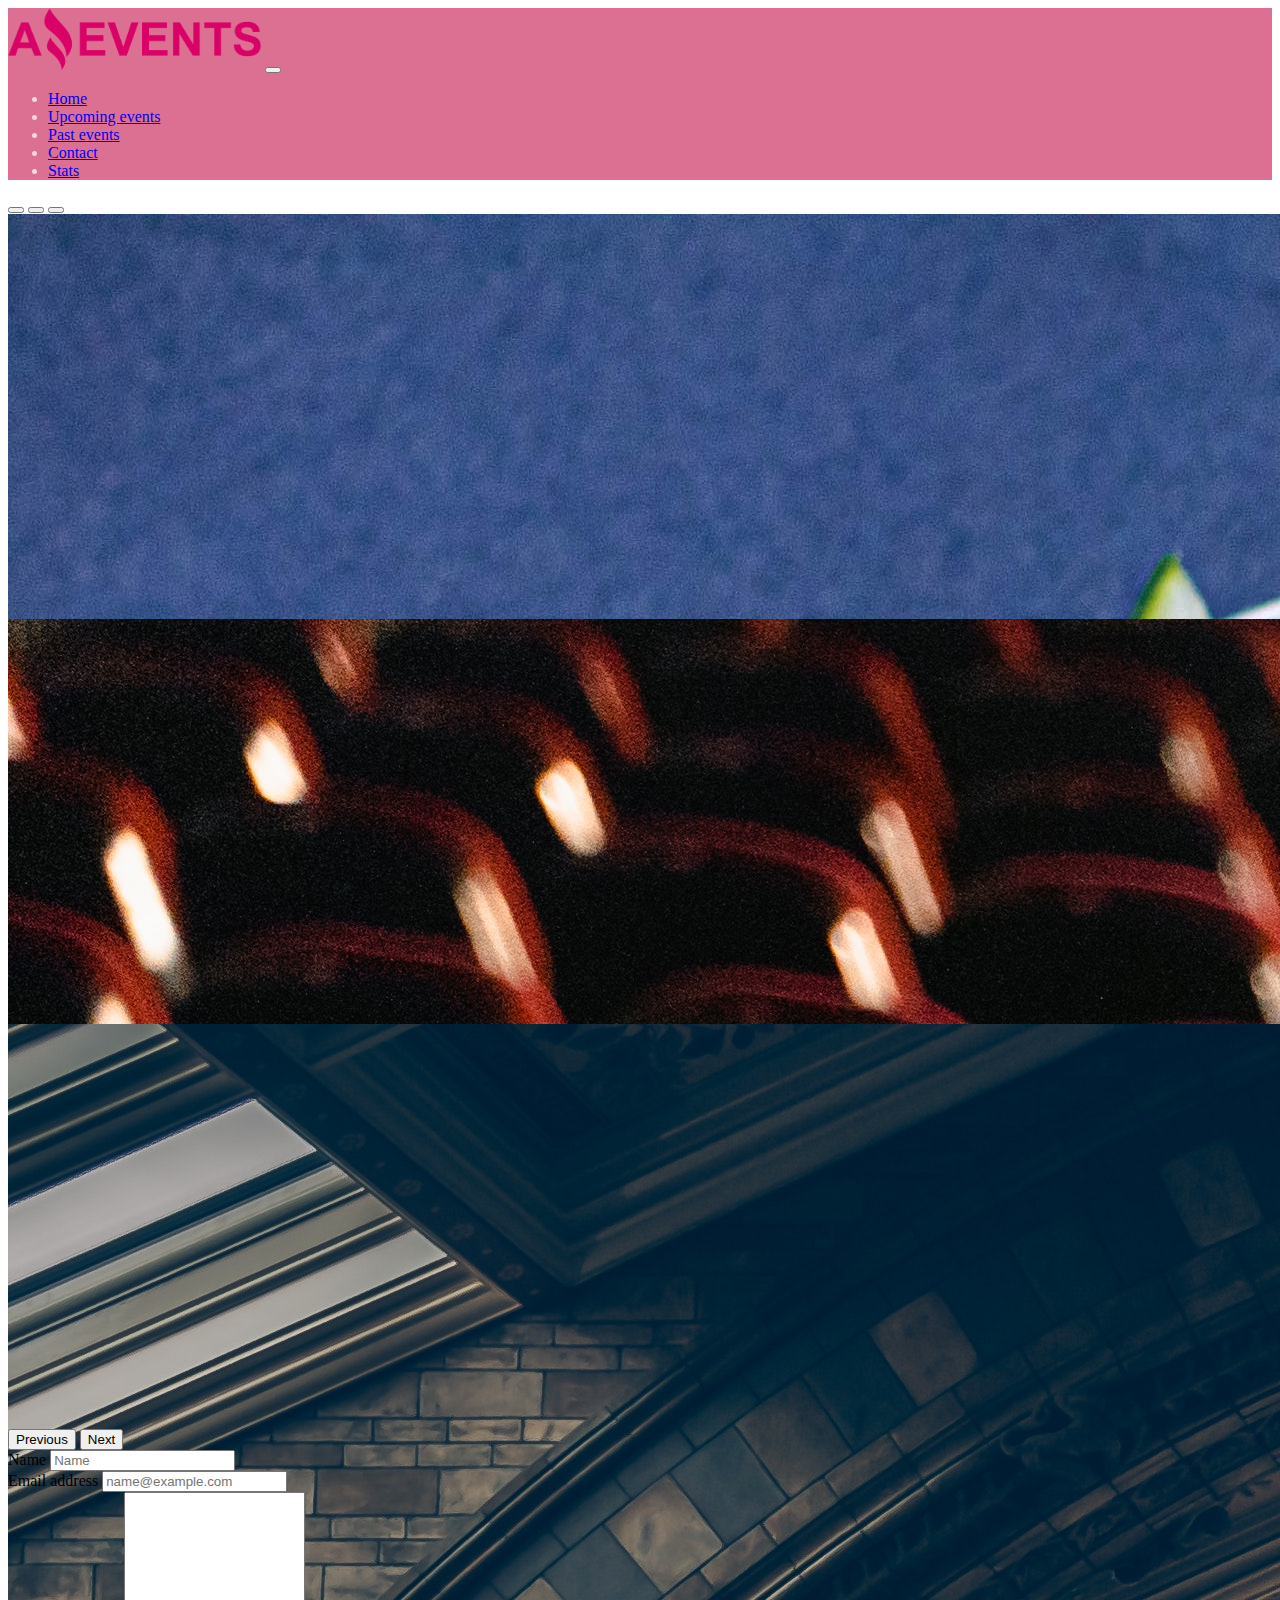
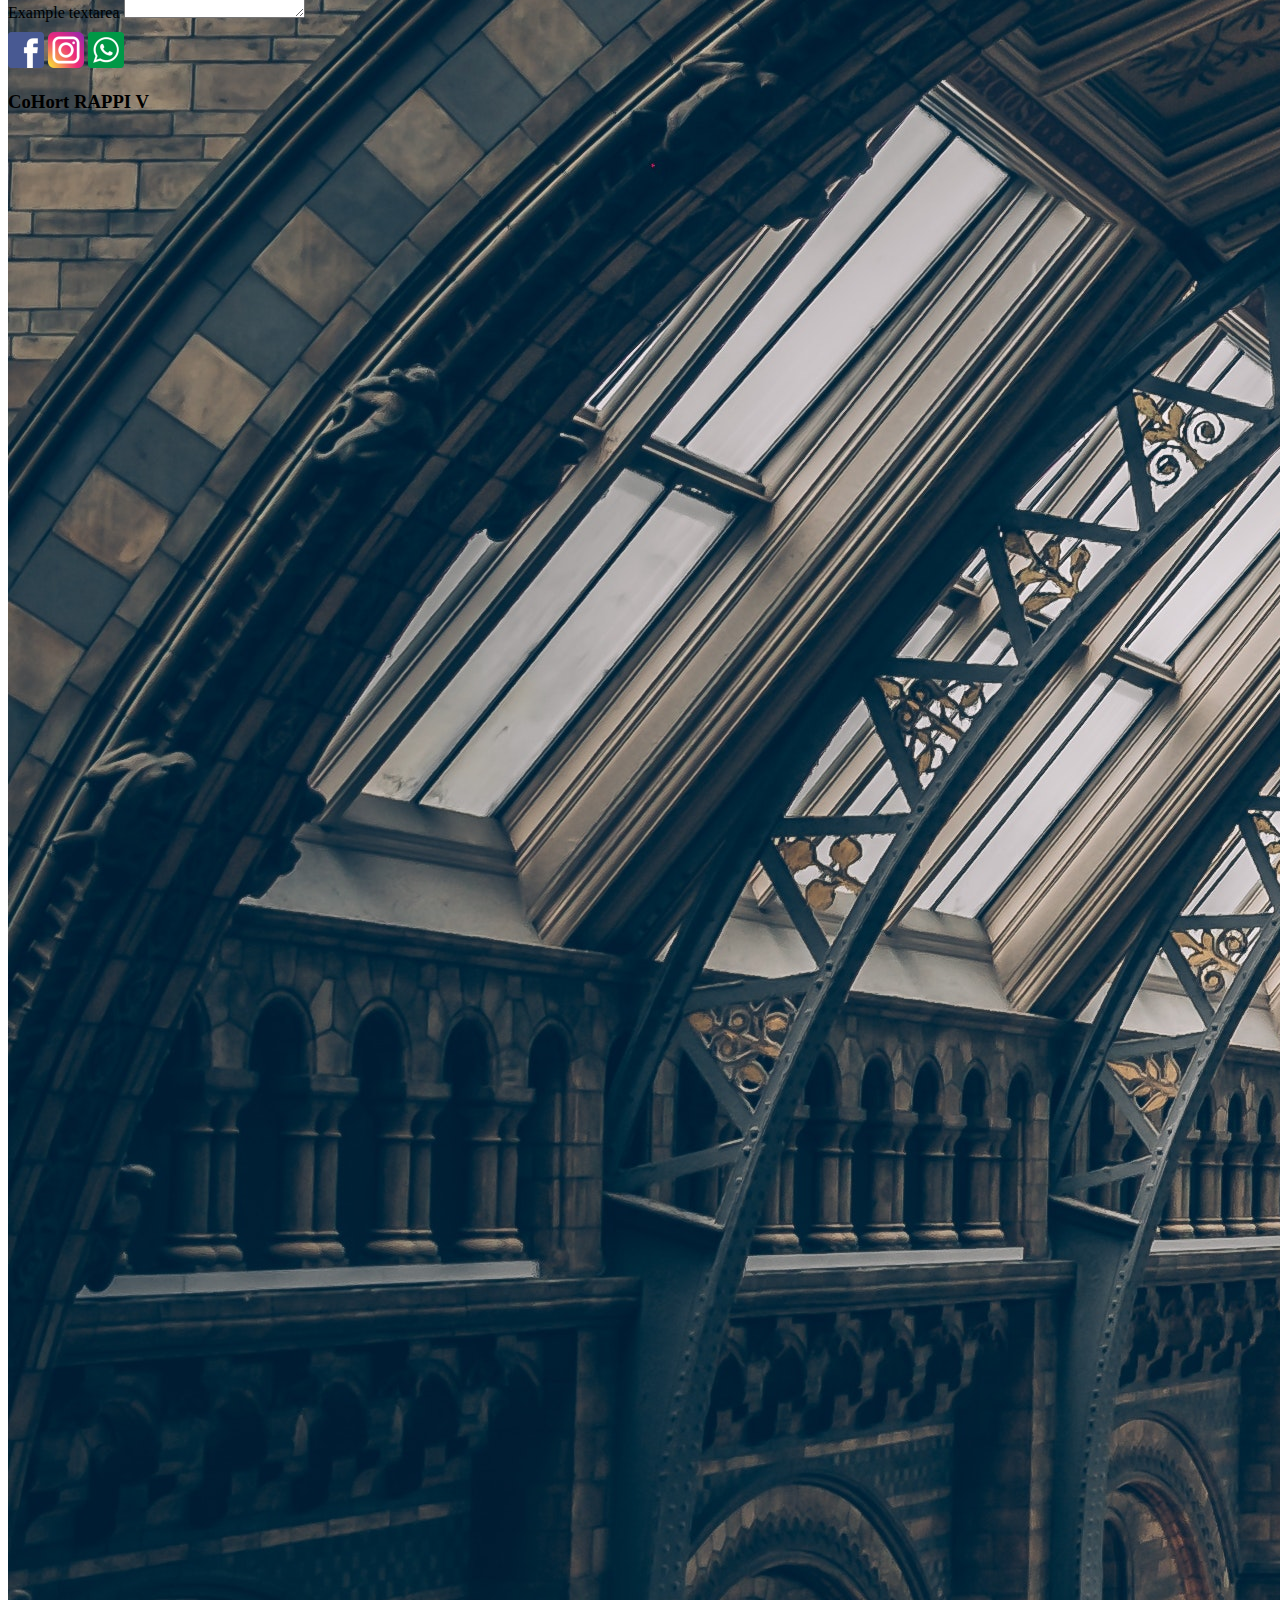
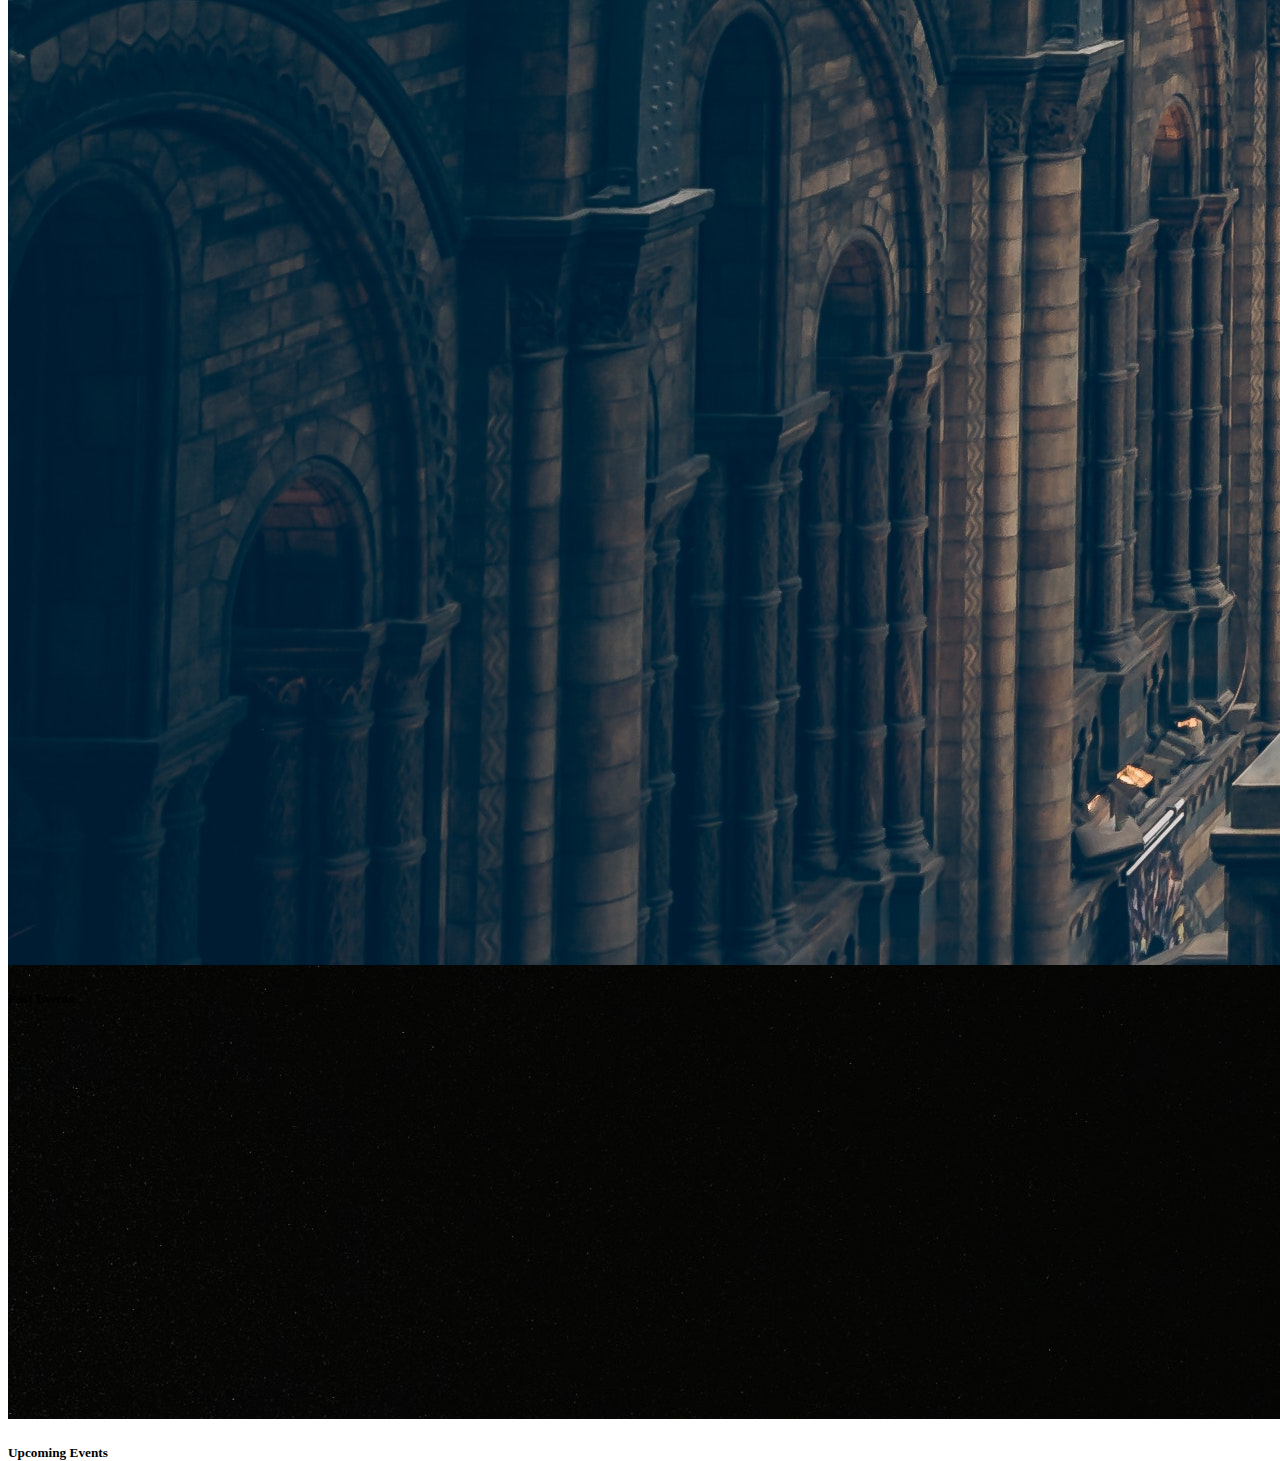
==== Contact.html @ e2a72734 "details" ====
<!DOCTYPE html>
<html lang="en">

<head>
    <meta charset="UTF-8">
    <meta name="viewport" content="width=device-width, initial-scale=1.0">
    <title>Home</title>
    <link href="https://cdn.jsdelivr.net/npm/bootstrap@5.0.2/dist/css/bootstrap.min.css" rel="stylesheet"
        integrity="sha384-EVSTQN3/azprG1Anm3QDgpJLIm9Nao0Yz1ztcQTwFspd3yD65VohhpuuCOmLASjC" crossorigin="anonymous">
    <link rel="stylesheet" href="./style.css">
    <link rel="shortcut icon" href="assets/images/favicon.png" type="image/x-icon">
</head>

<body>

    <header>
        <nav class="navbar navbar-expand-lg navbar-light ">
            <div class="container-fluid ">
                <img class="imgnav" src="./assets/images/amazing_brand.png" alt="logo">
                <button class="navbar-toggler" type="button" data-bs-toggle="collapse" data-bs-target="#navbarNav"
                    aria-controls="navbarNav" aria-expanded="false" aria-label="Toggle navigation">
                    <span class="navbar-toggler-icon"></span>
                </button>
                <div class="collapse navbar-collapse justify-content-end" id="navbarNav">

                    <ul class="navbar-nav ">
                        <li class="nav-item">
                            <a class="nav-link" href="./index.html">Home</a>
                        </li>
                        <li class="nav-item">
                            <a class="nav-link" href="./Upcoming_Events.html">Upcoming events</a>
                        </li>
                        <li class="nav-item">
                            <a class="nav-link" href="./past_events.html">Past events</a>
                        </li>
                        <li class="nav-item">
                            <a class="nav-link" href="#">Contact</a>
                        </li>
                        <li class="nav-item">
                            <a class="nav-link" href="./Stats.html">Stats</a>
                        </li>
                    </ul>
                </div>
            </div>
        </nav>
    </header>
    <main>
        <div id="carouselExampleCaptions" class="carousel slide" data-bs-ride="carousel">
            <div class="carousel-indicators">
                <button type="button" data-bs-target="#carouselExampleCaptions" data-bs-slide-to="0" class="active"
                    aria-current="true" aria-label="Slide 1"></button>
                <button type="button" data-bs-target="#carouselExampleCaptions" data-bs-slide-to="1"
                    aria-label="Slide 2"></button>
                <button type="button" data-bs-target="#carouselExampleCaptions" data-bs-slide-to="2"
                    aria-label="Slide 3"></button>
            </div>
            <div class="carousel-inner">
                <div class="carousel-item active carrousel">
                    <a href="#"></a><img src="./assets/images/optional_banner_1.jpg" class="d-block w-100"
                        alt="banner1">
                    <div class="carousel-caption d-none d-md-block">
                        <h5 class="h">Home</h5>
                    </div>
                </div>
                <div class="carousel-item carrousel">
                    <img src="./assets/images/optional_banner_2.jpg" class="d-block w-100" alt="banner2">
                    <div class="carousel-caption d-none d-md-block">
                        <h5>Upcoming Events</h5>
                    </div>
                </div>
                <div class="carousel-item carrousel">
                    <img src="./assets/images/optional_banner_3.jpg" class="d-block w-100" alt="banner3">
                    <div class="carousel-caption d-none d-md-block">
                        <h5>Past Events</h5>
                    </div>
                </div>
            </div>
            <button class="carousel-control-prev" type="button" data-bs-target="#carouselExampleCaptions"
                data-bs-slide="prev">
                <span class="carousel-control-prev-icon" aria-hidden="true"></span>
                <span class="visually-hidden">Previous</span>
            </button>
            <button class="carousel-control-next" type="button" data-bs-target="#carouselExampleCaptions"
                data-bs-slide="next">
                <span class="carousel-control-next-icon" aria-hidden="true"></span>
                <span class="visually-hidden">Next</span>
            </button>
        </div>
        <div class="container"">
            <form>
                <div>
                    <div class="col">Name
                        <input type="text" class="form-control" placeholder="Name">
                    </div>
                </div>

                <div>
                    <label for="exampleFormControlInput1">Email address</label>
                    <input type="email" class="form-control" id="exampleFormControlInput1"
                        placeholder="name@example.com">
                </div>
                <div>
                    <label for="exampleFormControlTextarea1">Example textarea</label>
                    <textarea class="form-control" id="exampleFormControlTextarea1" rows="8"></textarea>
                </div>
            </form>
        </div>
    </main>
    <footer class="footer d-flex justify-content-around align-items-center">
        <div class="d-flex gap-4">
            <a href="https://www.facebook.com/?locale=es_LA"><img class="img_footer" src="./assets/images/facebook.png"
                    alt="facebook"></a>

            <a href="https://www.instagram.com/manuel.garciav/"><img class="img_footer"
                    src="./assets/images/instagram.png" alt="instagram"></a>
            <a href="https://api.whatsapp.com/send?phone=573156312954"><img class="img_footer"
                    src="./assets/images/whatsapp.png" alt="whatsapp"></a>
        </div>
        <h3>CoHort RAPPI V</h3>

    </footer>
    <script src="https://cdn.jsdelivr.net/npm/bootstrap@5.0.2/dist/js/bootstrap.bundle.min.js"
        integrity="sha384-MrcW6ZMFYlzcLA8Nl+NtUVF0sA7MsXsP1UyJoMp4YLEuNSfAP+JcXn/tWtIaxVXM"
        crossorigin="anonymous"></script>
</body>

</html>
---- style.css ----
.imgnav {
    width: 20%;
    height: 5%;
}

.navbar {
    background-color: palevioletred;
    color: #f5d5e2;
}

.carrousel {
    height: 45vh;
}

.footer {
  background-color: palevioletred;
  height: 6vh;
  margin-top: 10px;
}

.img_footer {
    height: 4vh;
}

.form {
    width: 100%;
}

.card {
    width: 18rem;
}

.main {   
    flex-grow: 1;
}

.frame {
    display: flex;
    flex-direction: column;
    height: 67vh;
    justify-content: center;
    align-items: center;
}

.table {
    width: 70%;
    height: 80%;
    border: solid;
    text-align: center;
    border-collapse: collapse;
}

th,
tr,
td {
    border: solid 2px;
    font-size: 20px;
    padding: 10px;
}

.headertable {
    font-size: 30px;
}
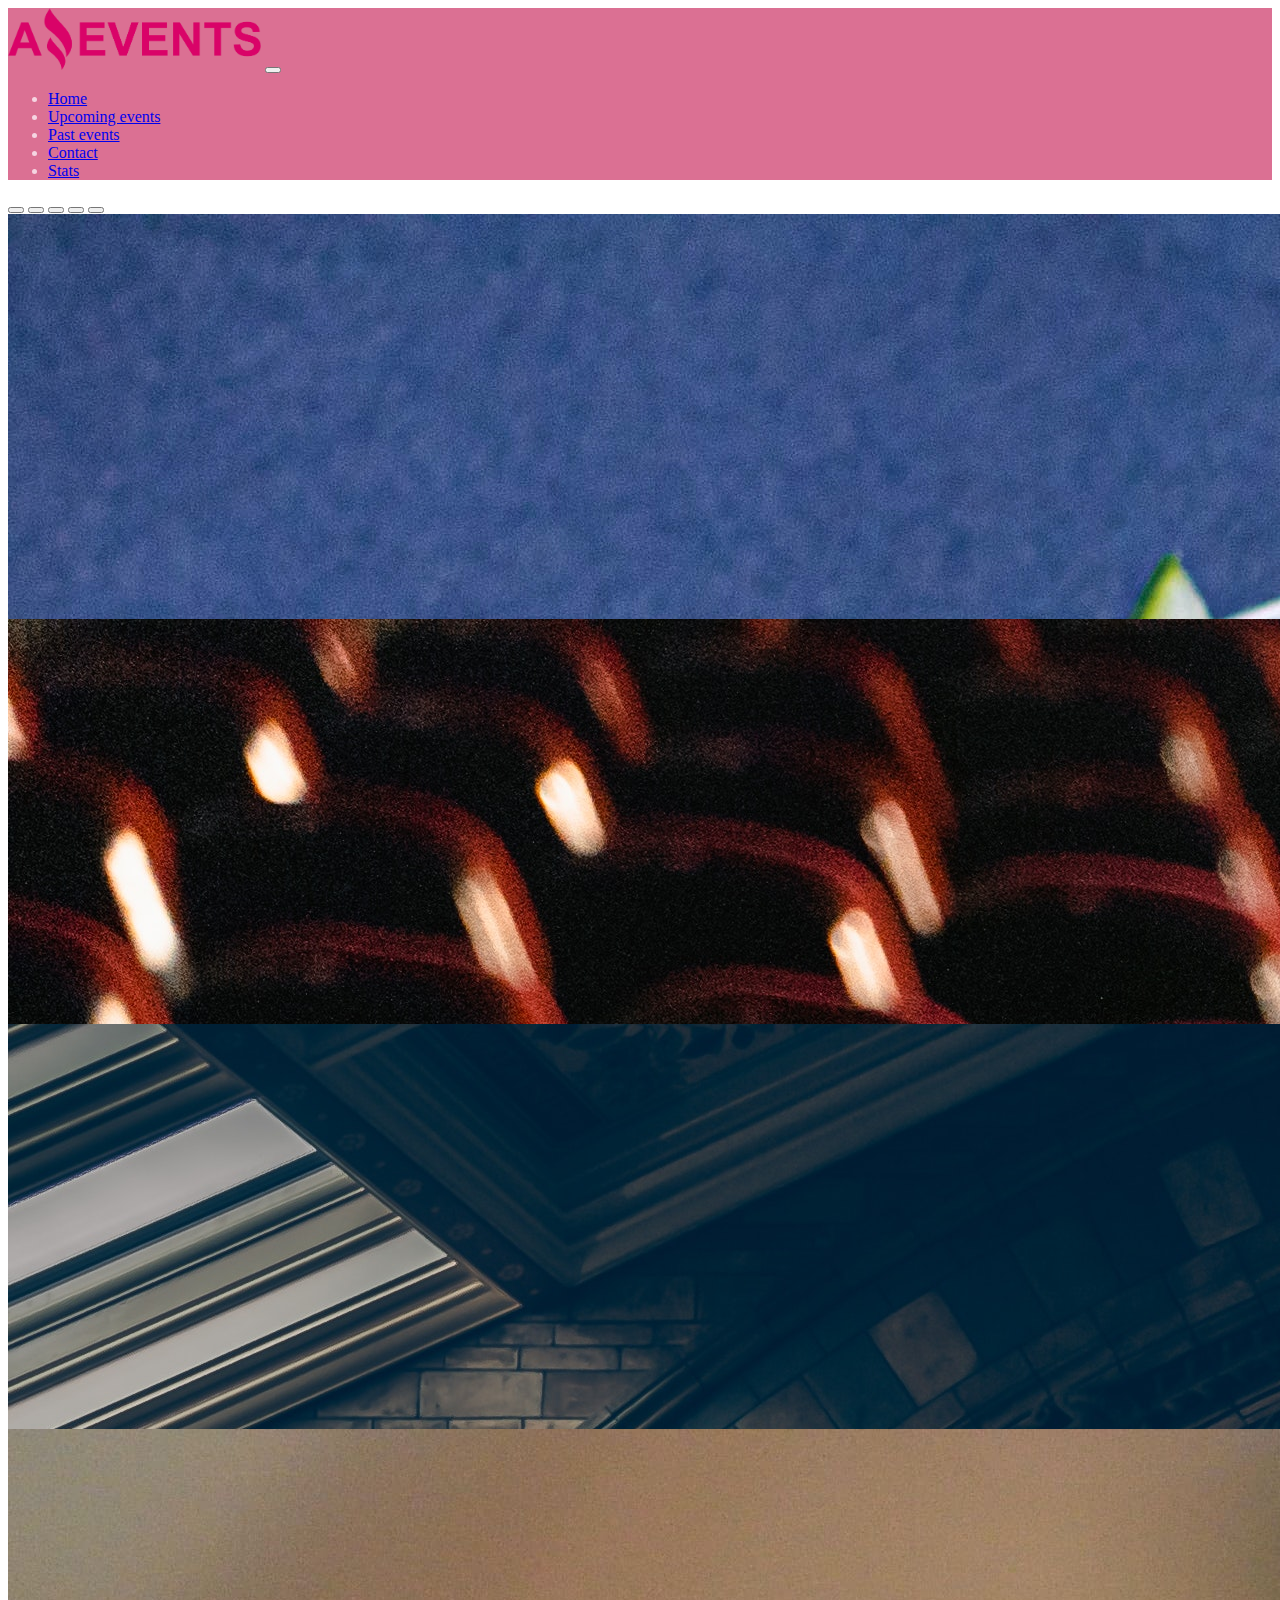
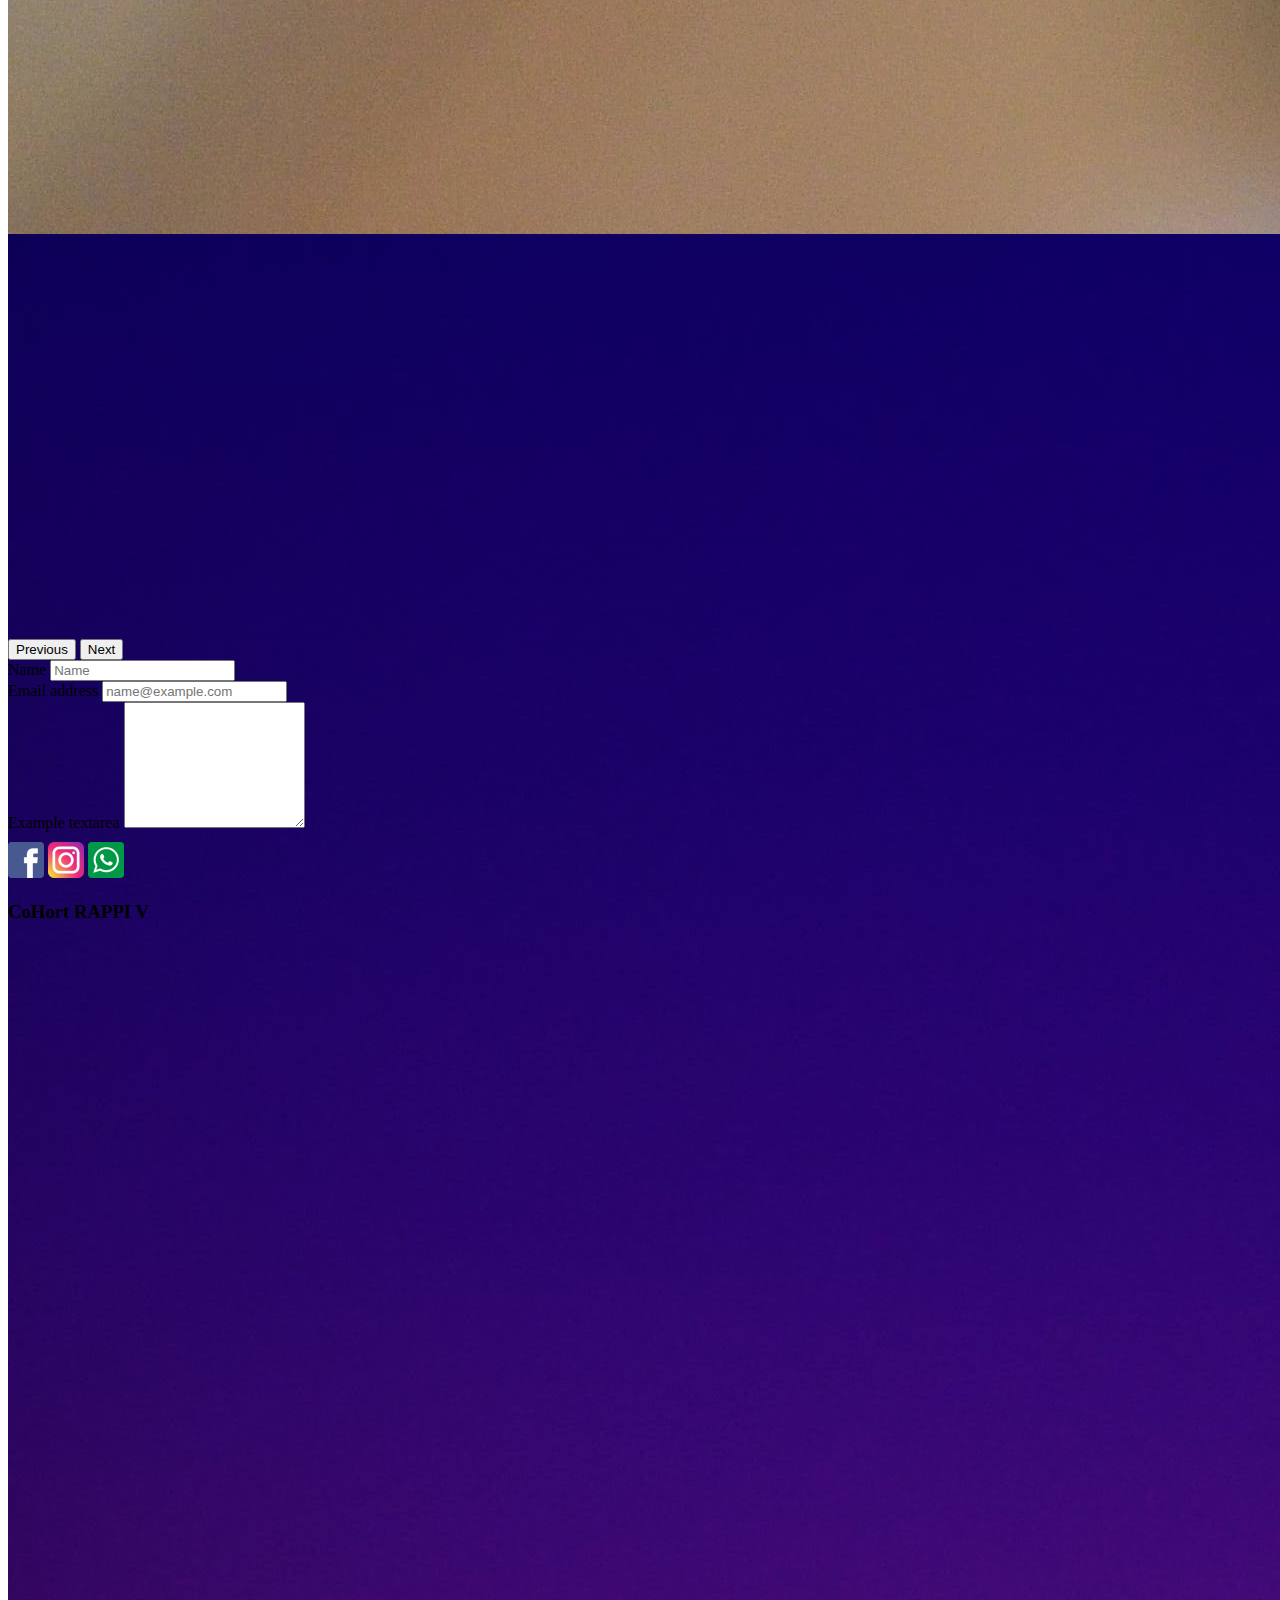
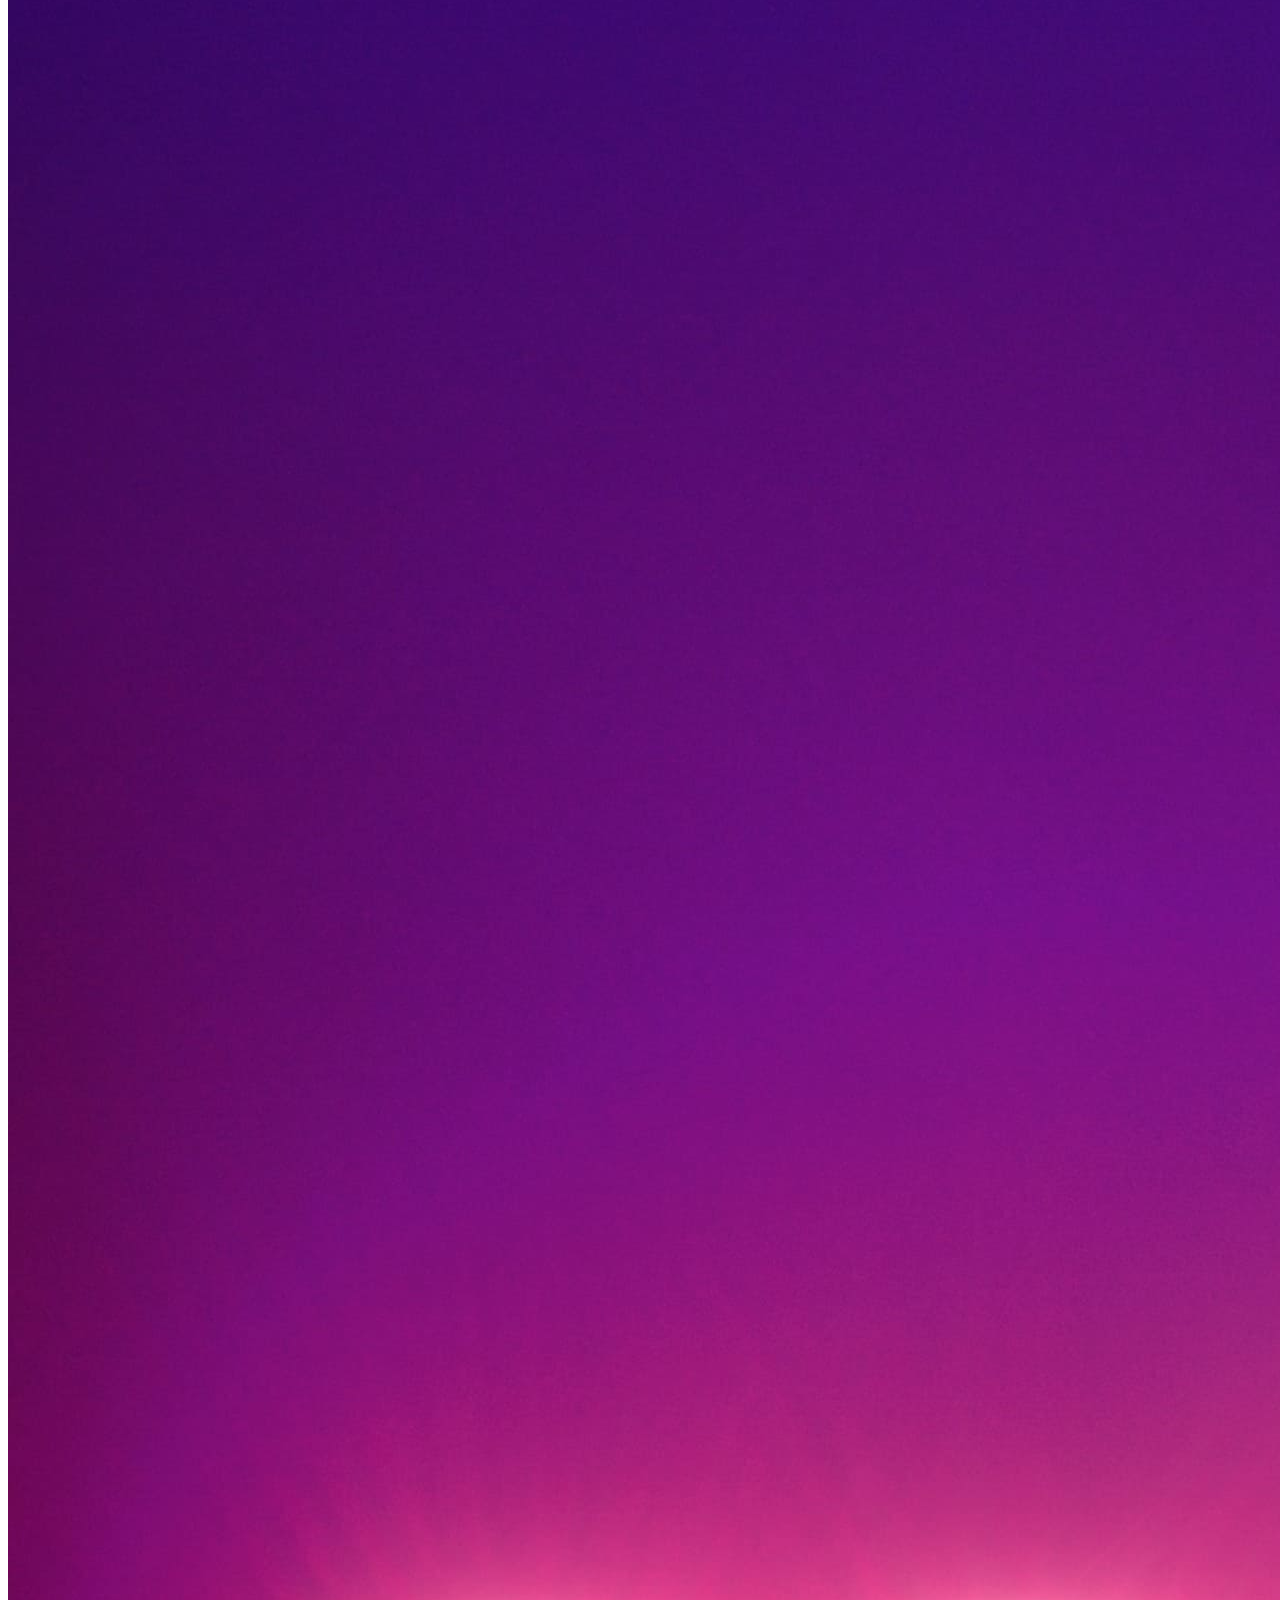
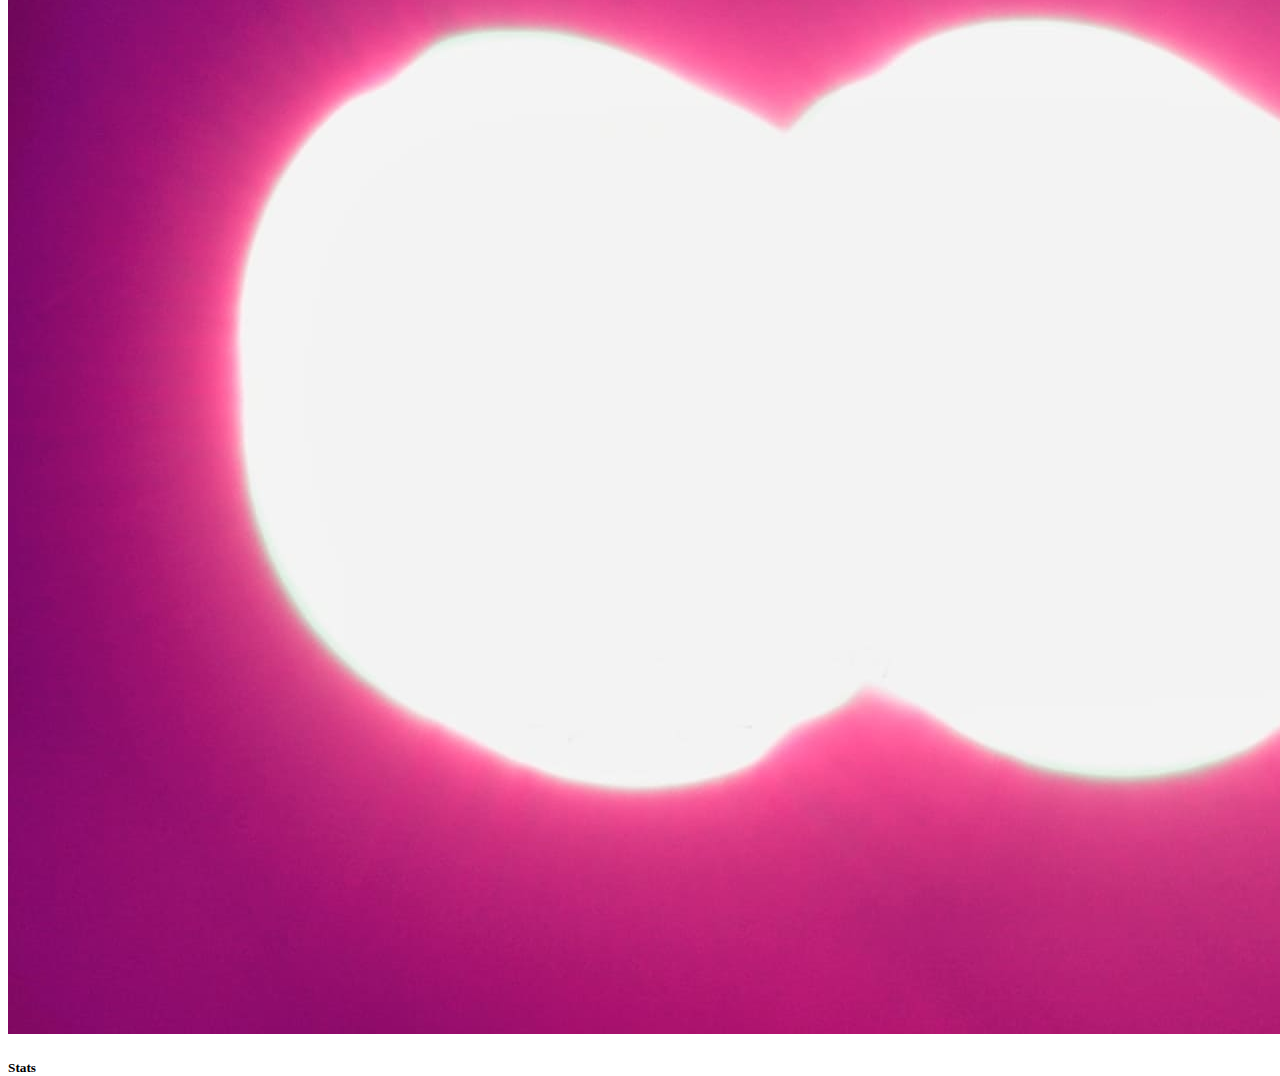
==== commit 44144312: "ready" ====
--- a/Contact.html
+++ b/Contact.html
@@ -53,6 +53,10 @@
                     aria-label="Slide 2"></button>
                 <button type="button" data-bs-target="#carouselExampleCaptions" data-bs-slide-to="2"
                     aria-label="Slide 3"></button>
+                <button type="button" data-bs-target="#carouselExampleCaptions" data-bs-slide-to="3"
+                    aria-label="Slide 4"></button>
+                <button type="button" data-bs-target="#carouselExampleCaptions" data-bs-slide-to="4"
+                    aria-label="Slide 5"></button>
             </div>
             <div class="carousel-inner">
                 <div class="carousel-item active carrousel">
@@ -72,6 +76,18 @@
                     <img src="./assets/images/optional_banner_3.jpg" class="d-block w-100" alt="banner3">
                     <div class="carousel-caption d-none d-md-block">
                         <h5>Past Events</h5>
+                    </div>
+                </div>
+                <div class="carousel-item carrousel">
+                    <img src="./assets/images/optional_banner_4.jpg" class="d-block w-100" alt="banner3">
+                    <div class="carousel-caption d-none d-md-block">
+                        <h5>Contact</h5>
+                    </div>
+                </div>
+                <div class="carousel-item carrousel">
+                    <img src="./assets/images/optional_banner_5.jpg" class="d-block w-100" alt="banner3">
+                    <div class="carousel-caption d-none d-md-block">
+                        <h5>Stats</h5>
                     </div>
                 </div>
             </div>
--- a/style.css
+++ b/style.css
@@ -34,6 +34,10 @@
     flex-grow: 1;
 }
 
+.imgcard {
+    height: 12rem ;
+}
+
 .frame {
     display: flex;
     flex-direction: column;
